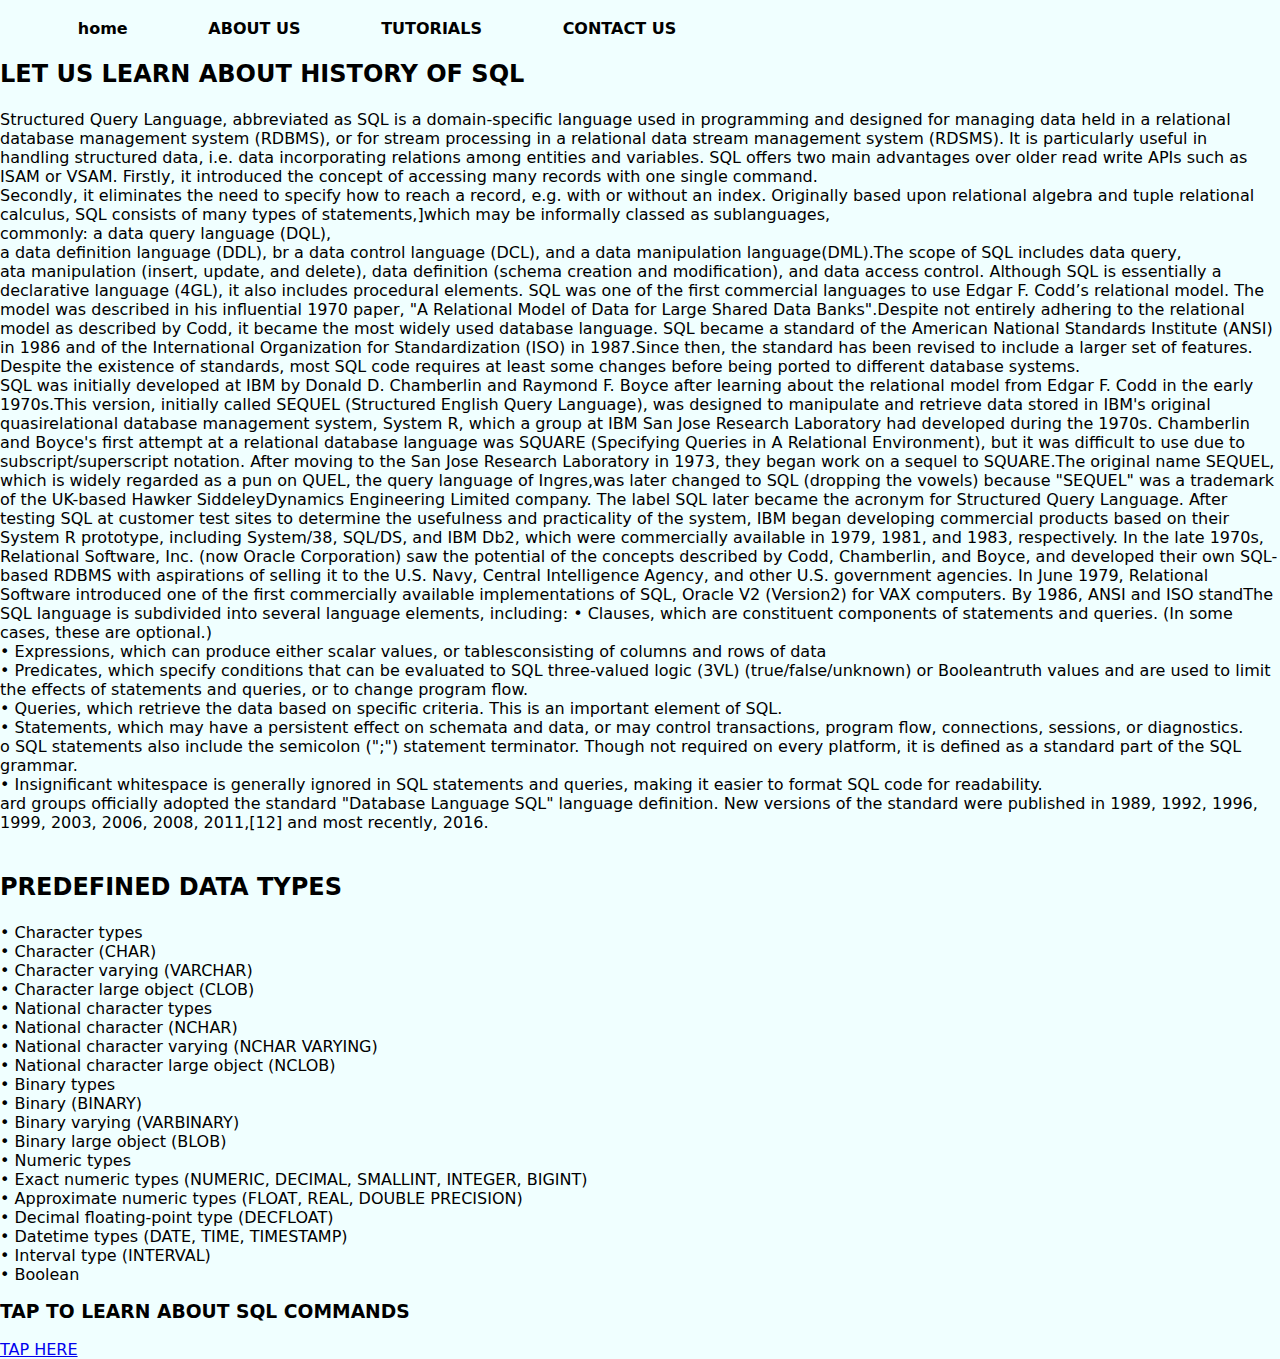
==== webpages/sql_history.html @ e14778c6 "Add files via upload" ====
<!DOCTYPE html>
<html lang="en">
<head>
    <title>Document</title>
    <!-- <link rel="stylesheet" href="/css/upload2.css"> -->
    <link rel="stylesheet" href="/css/stylesheet2.css">
</head>
<body>
    <header>
        <div class="logo">
            <img src="" alt="">
        </div>
            <nav>
                <ul>
                    <li><a href="/index.html">home</a></li>
                    <li><a href="http://www.instagram.com" target="_blank">ABOUT US</a></li>
                    <li><a href="/webpages/sql_history.html" target="_blank">TUTORIALS</a></li>
                    <li><a href="https://www.facebook.com" target="_blank">CONTACT US</a></li>
                </ul>
            </nav>
        </header>
    <h2>LET US LEARN ABOUT HISTORY OF SQL</h2>
    <p>Structured Query Language, abbreviated as SQL is a domain-specific language used in programming and designed for managing data held in a relational database management system (RDBMS), or for stream processing in a relational data stream management system (RDSMS). It is particularly useful in handling structured data, i.e. data incorporating relations among entities and variables.
        SQL offers two main advantages over older read write APIs such as ISAM or VSAM. Firstly, it introduced the concept of accessing many records with one single command. <br> Secondly, it eliminates the need to specify how to reach a record, e.g. with or without an index.
        Originally based upon relational algebra and tuple relational calculus, SQL consists of many types of statements,]which may be informally classed as sublanguages, <br> commonly: a data query language (DQL), <br> a data definition language (DDL), br
        a data control language (DCL), and a data manipulation language(DML).The scope of SQL includes data query,<br> ata manipulation (insert, update, and delete), data definition (schema creation and modification), and data access control. Although SQL is essentially a declarative language (4GL), it also includes procedural elements.
        SQL was one of the first commercial languages to use Edgar F. Codd’s relational model. The model was described in his influential 1970 paper, "A Relational Model of Data for Large Shared Data Banks".Despite not entirely adhering to the relational model as described by Codd, it became the most widely used database language.
        SQL became a standard of the American National Standards Institute (ANSI) in 1986 and of the International Organization for Standardization (ISO) in 1987.Since then, the standard has been revised to include a larger set of features. Despite the existence of standards, most SQL code requires at least some changes before being ported to different database systems. <br>
        SQL was initially developed at IBM by Donald D. Chamberlin and Raymond F. Boyce after learning about the relational model from Edgar F. Codd in the early 1970s.This version, initially called SEQUEL (Structured English Query Language), was designed to manipulate and retrieve data stored in IBM's original quasirelational database management system, System R, which a group at IBM San Jose Research Laboratory had developed during the 1970s.
Chamberlin and Boyce's first attempt at a relational database language was SQUARE (Specifying Queries in A Relational Environment), but it was difficult to use due to subscript/superscript notation. After moving to the San Jose Research Laboratory in 1973, they began work on a sequel to SQUARE.The original name SEQUEL, which is widely regarded as a pun on QUEL, the query language of Ingres,was later changed to SQL (dropping the vowels) because "SEQUEL" was a trademark of the UK-based Hawker SiddeleyDynamics Engineering Limited company. The label SQL later became the acronym for Structured Query Language.
After testing SQL at customer test sites to determine the usefulness and practicality of the system, IBM began developing commercial products based on their System R prototype, including System/38, SQL/DS, and IBM Db2, which were commercially available in 1979, 1981, and 1983, respectively.
In the late 1970s, Relational Software, Inc. (now Oracle Corporation) saw the potential of the concepts described by Codd, Chamberlin, and Boyce, and developed their own SQL-based RDBMS with aspirations of selling it to the U.S. Navy, Central Intelligence Agency, and other U.S. government agencies. In June 1979, Relational Software introduced one of the first commercially available implementations of SQL, Oracle V2 (Version2) for VAX computers.
By 1986, ANSI and ISO standThe SQL language is subdivided into several language elements, including:
•	Clauses, which are constituent components of statements and queries. (In some cases, these are optional.) <br>
•	Expressions, which can produce either scalar values, or tablesconsisting of columns and rows of data <br>
•	Predicates, which specify conditions that can be evaluated to SQL three-valued logic (3VL) (true/false/unknown) or Booleantruth values and are used to limit the effects of statements and queries, or to change program flow. <br>
•	Queries, which retrieve the data based on specific criteria. This is an important element of SQL. <br>
•	Statements, which may have a persistent effect on schemata and data, or may control transactions, program flow, connections, sessions, or diagnostics. <br>
o	SQL statements also include the semicolon (";") statement terminator. Though not required on every platform, it is defined as a standard part of the SQL grammar. <br>
•	Insignificant whitespace is generally ignored in SQL statements and queries, making it easier to format SQL code for readability. <br>
ard groups officially adopted the standard "Database Language SQL" language definition. New versions of the standard were published in 1989, 1992, 1996, 1999, 2003, 2006, 2008, 2011,[12] and most recently, 2016. <br> <br>

<h2>Predefined data types</h2>
•	Character types <br>
•	Character (CHAR) <br>
•	Character varying (VARCHAR) <br>
•	Character large object (CLOB) <br>
•	National character types <br>
•	National character (NCHAR) <br>
•	National character varying (NCHAR VARYING) <br>
•	National character large object (NCLOB) <br>
•	Binary types <br>
•	Binary (BINARY) <br>
•	Binary varying (VARBINARY) <br>
•	Binary large object (BLOB) <br>
•	Numeric types <br>
•	Exact numeric types (NUMERIC, DECIMAL, SMALLINT, INTEGER, BIGINT) <br>
•	Approximate numeric types (FLOAT, REAL, DOUBLE PRECISION) <br>
•	Decimal floating-point type (DECFLOAT) <br>
•	Datetime types (DATE, TIME, TIMESTAMP) <br>
•	Interval type (INTERVAL) <br>
•	Boolean  <br>



        </p>
        <h3> tap to learn about sql commands</h3>
        <a href="/webpages/sqlcmd.html">TAP HERE</a>

</body>
</html>
---- css/upload2.css ----
@import url('https://fonts.googleapis.com/css2?family=Montserrat&family=Raleway:wght@400;600&display=swap');
*{
    font-family: 'Montserrat', sans-serif;
font-family: 'Raleway', sans-serif;
margin: 0;
padding:0;
text-transform: uppercase;
}
.main{
    height: 100vh;
    width:100vw;
    background-color: aliceblue;
    background-position: center;
    background-size: cover;
}
img{
    height: 40px;
    width:40px;
    margin:2%;
}
header{
    display: flex;
}
.p{
    font-family:Arial, Helvetica, sans-serif;
    font-weight: bold;
}
.logo{
    background: url(../images/bestlogo-removebg-preview.png);
    background-position: center;
    background-size: cover;
    border-radius:20px;
    width: 100px;
    height: 100px;
    margin:4px;
}
nav{
    height: 65px;
    width:100vw;

    text-align: right;
}
nav ul li{
    list-style: none;
    display: inline-block;
}
nav ul li a{
    display: block;
    text-align: center;
    text-decoration: none;
    text-transform: uppercase;
    letter-spacing: 1px;
    margin-right: 20px;
    padding: 25px 10px;
    color: blue;
    margin-top: 20px;
    font-weight: bold;
    transition: 0.2s ease;
}

.center{
    height: 50%;
   display: flex;
   /* justify-content: center; */
    align-items: center;
    display: block;
    margin: 15%;
    text-align: center;
}
.center pre{
    margin:3%;
    font-size: xx-large;
    font-weight: 900;
    font-size: 45px;
    color:blue;
}
.center p{
    font-weight: bold;
    color: blue;
}
button{
    border: 0;
    margin:5%;
    color : black;
    font-weight: bold;
    border-radius: 40px;
    padding: 10px 60px;
    background-color: white;
    font-size:large;
    border: 1px solid black;
    cursor:pointer;
    transition:all 0.6s ease;
}
nav ul li a:hover
{
    transform: translate(0,-8px);
    font-weight: bolder;
    color:azure;

}
button:hover{
    transform:translate3d(5px,10px,5px);
    background-color:orange;
    color:white;
}
---- css/stylesheet2.css ----
*
{
    margin: 0;
    font-family: system-ui, -apple-system, BlinkMacSystemFont, 'Segoe UI', Roboto, Oxygen, Ubuntu, Cantarell, 'Open Sans', 'Helvetica Neue', sans-serif;
}
.main
{
    height: 100%;
    width: 100%;
    /* background-color: antiquewhite; */
}
body
{
    background-color: azure;
}
.navbar
{
    height: 5%;
    width: 100%;
    display: flex;
    justify-content:space-between;
    /* position: fixed; */
    background-color:aquamarine;
    padding: 2%;
    border-radius: 10pt;
}
.mid
{
    margin-top: 2%;
}
h2
{
    text-transform: uppercase;
}
.menu
{
    display: flex;
    width: 100%;
    justify-content: right;

    align-items: right;
}
ul li{
    list-style: none;
    display: inline-block;
}
ul li a{
    text-decoration: none;
    font-weight: bolder;
    margin: 1cm;
    color: black;
}
ul li a:hover
{
    color: white;
    background-color: black;
    padding: 10%;
    border-radius: 10pt;
}
.btn .simple button
{
    text-decoration: none;
    font-weight: bolder;
    color: black;
}
.mid
{
    margin:10% 10%
}
body
{
    overflow-x: hidden;
}
.btn
{
    display: flex;
    height: 100%;
    width: 100%;
    /* background-color: red; */
    align-items: center;
    margin-top :5%;
    padding: 0;
    justify-content: center;
}
button
{
    width: max-content;
    background-color: aquamarine;
    padding: 10px 30px;
    border-radius :20pt;
}
.btn .simple 
{
    margin: 3%;
}
h2,h3,h4{
    text-transform: uppercase;
    line-height: 300%;
}
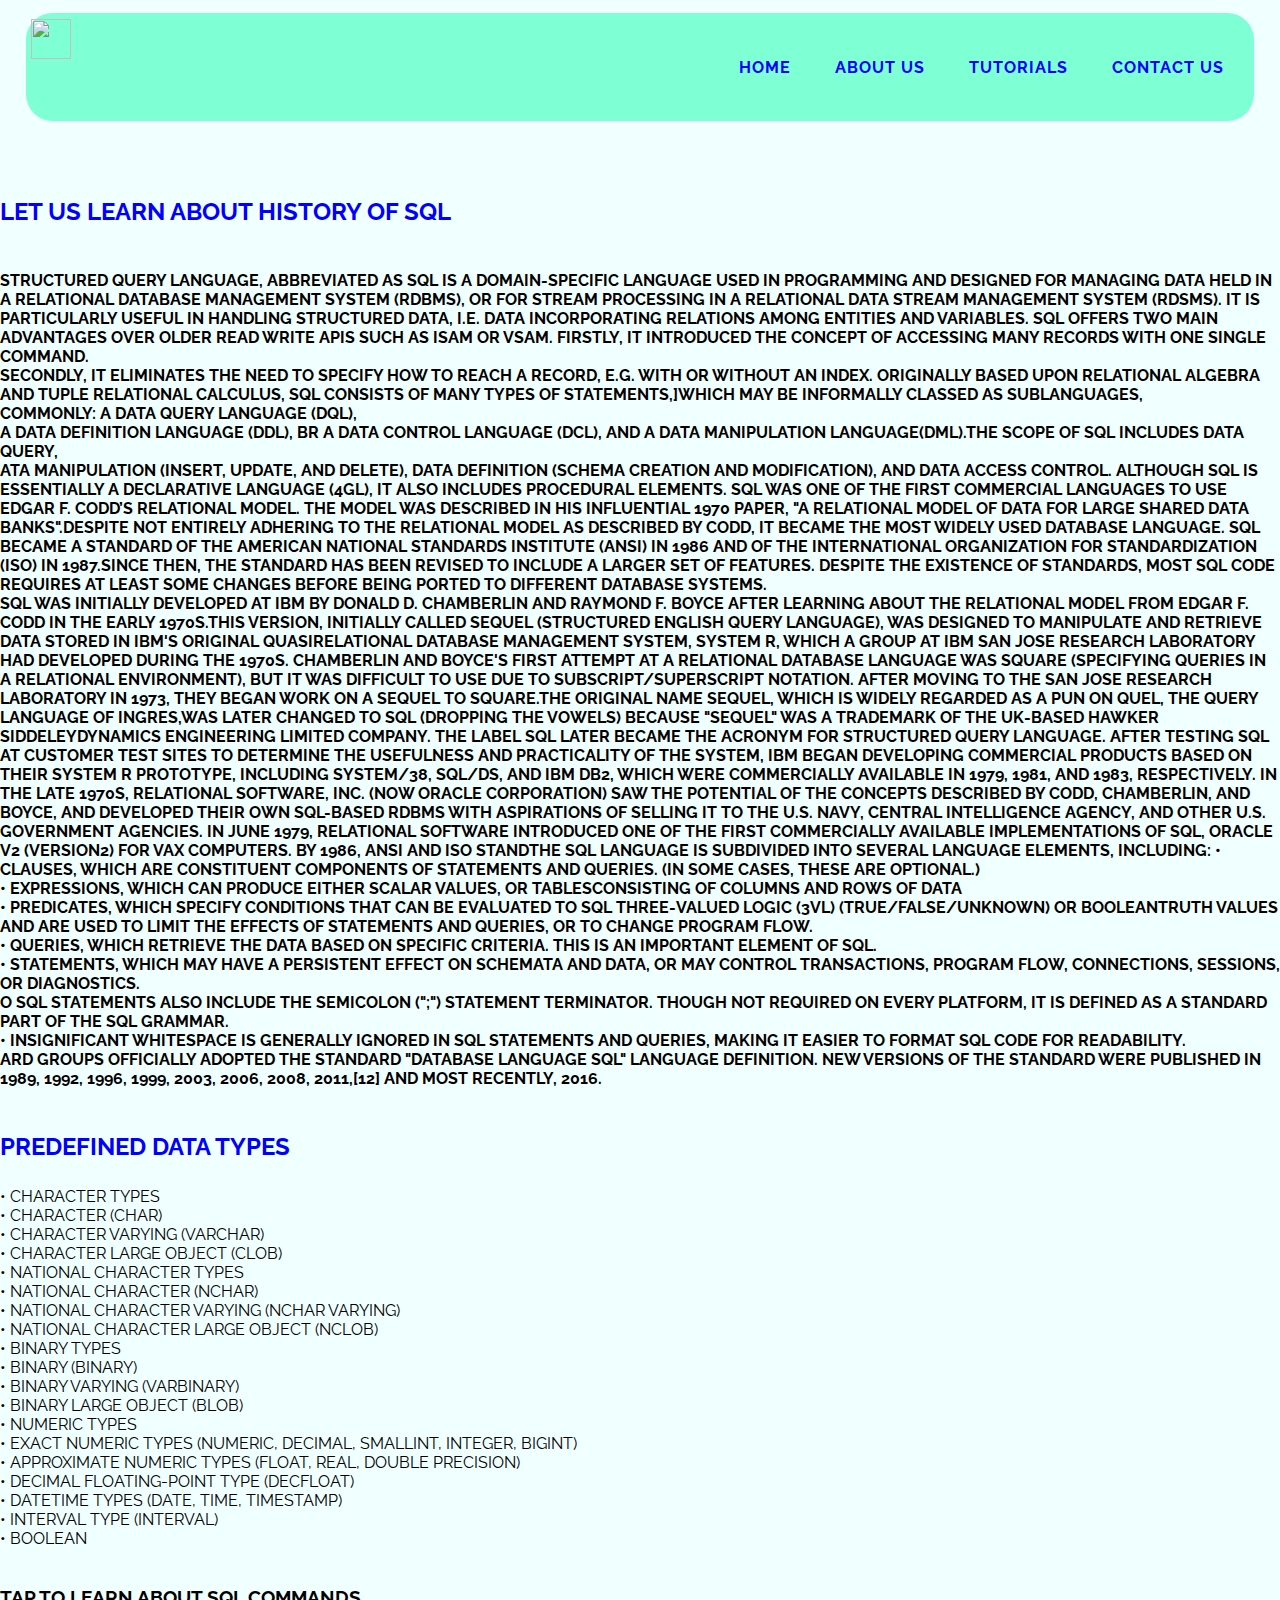
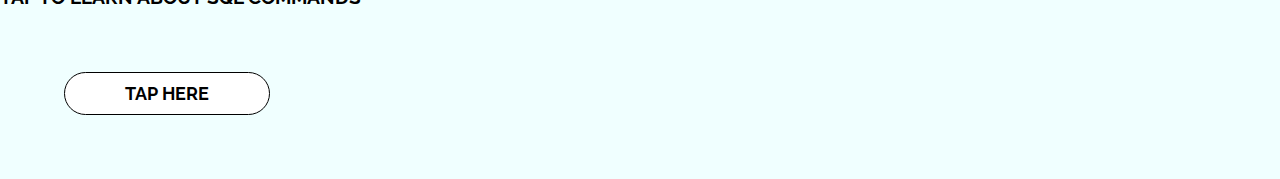
==== commit 6b382e12: "Add files via upload" ====
--- a/webpages/sql_history.html
+++ b/webpages/sql_history.html
@@ -2,8 +2,28 @@
 <html lang="en">
 <head>
     <title>Document</title>
-    <!-- <link rel="stylesheet" href="/css/upload2.css"> -->
-    <link rel="stylesheet" href="/css/stylesheet2.css">
+    <link rel="stylesheet" href="/css/upload2.css">
+    <style>
+
+        body
+        {
+            background-color: azure;
+        }
+        p{
+            font-weight: bold;
+        }
+        header
+        {
+            background-color:aquamarine;
+            border-radius:20pt ;
+            margin:1% 2% ;
+        }
+        h2
+        {
+            color: blue;
+            margin: 2% 0%;
+        }
+    </style>
 </head>
 <body>
     <header>
@@ -12,14 +32,16 @@
         </div>
             <nav>
                 <ul>
-                    <li><a href="/index.html">home</a></li>
+                    <li><a href="../index.html">home</a></li>
                     <li><a href="http://www.instagram.com" target="_blank">ABOUT US</a></li>
                     <li><a href="/webpages/sql_history.html" target="_blank">TUTORIALS</a></li>
                     <li><a href="https://www.facebook.com" target="_blank">CONTACT US</a></li>
                 </ul>
             </nav>
         </header>
+        <br><br>
     <h2>LET US LEARN ABOUT HISTORY OF SQL</h2>
+    <br>
     <p>Structured Query Language, abbreviated as SQL is a domain-specific language used in programming and designed for managing data held in a relational database management system (RDBMS), or for stream processing in a relational data stream management system (RDSMS). It is particularly useful in handling structured data, i.e. data incorporating relations among entities and variables.
         SQL offers two main advantages over older read write APIs such as ISAM or VSAM. Firstly, it introduced the concept of accessing many records with one single command. <br> Secondly, it eliminates the need to specify how to reach a record, e.g. with or without an index.
         Originally based upon relational algebra and tuple relational calculus, SQL consists of many types of statements,]which may be informally classed as sublanguages, <br> commonly: a data query language (DQL), <br> a data definition language (DDL), br
@@ -39,7 +61,7 @@
 o	SQL statements also include the semicolon (";") statement terminator. Though not required on every platform, it is defined as a standard part of the SQL grammar. <br>
 •	Insignificant whitespace is generally ignored in SQL statements and queries, making it easier to format SQL code for readability. <br>
 ard groups officially adopted the standard "Database Language SQL" language definition. New versions of the standard were published in 1989, 1992, 1996, 1999, 2003, 2006, 2008, 2011,[12] and most recently, 2016. <br> <br>
-
+</p><p>
 <h2>Predefined data types</h2>
 •	Character types <br>
 •	Character (CHAR) <br>
@@ -60,12 +82,9 @@
 •	Datetime types (DATE, TIME, TIMESTAMP) <br>
 •	Interval type (INTERVAL) <br>
 •	Boolean  <br>
-
-
-
-        </p>
+        </p><br><br>
         <h3> tap to learn about sql commands</h3>
-        <a href="/webpages/sqlcmd.html">TAP HERE</a>
+        <a class="nxt1" href="/webpages/sqlcmd.html"><button class="nxt">TAP HERE</button></a>
 
 </body>
 </html>--- a/css/upload2.css
+++ b/css/upload2.css
@@ -94,13 +94,18 @@
 }
 nav ul li a:hover
 {
-    transform: translate(0,-8px);
+    /* transform: translate(0,-8px); */
     font-weight: bolder;
-    color:azure;
+    color:black;
+    border-bottom: 1px solid black;
 
 }
 button:hover{
-    transform:translate3d(5px,10px,5px);
+    /* transform:translate3d(5px,10px,5px); */
     background-color:orange;
     color:white;
+}
+.nxt1 .nxt{
+
+width: max-content;
 }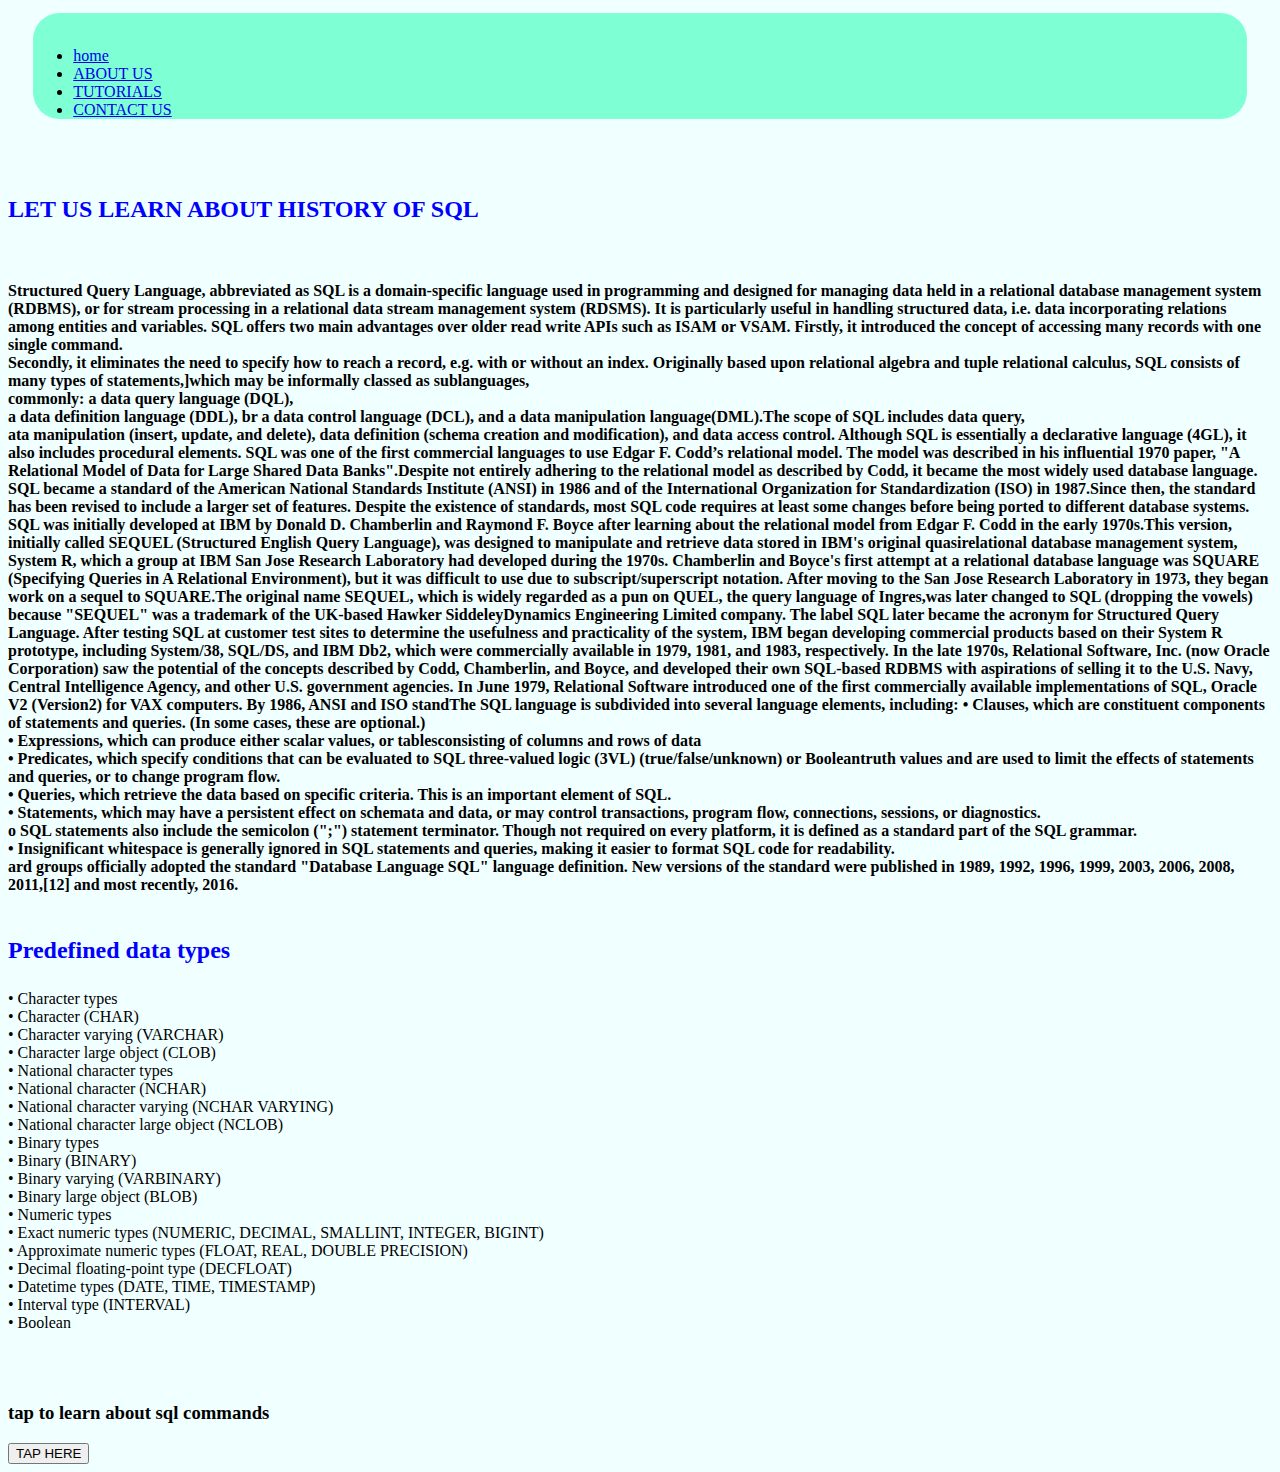
==== commit dd34a63f: "Update sql_history.html" ====
--- a/webpages/sql_history.html
+++ b/webpages/sql_history.html
@@ -2,7 +2,7 @@
 <html lang="en">
 <head>
     <title>Document</title>
-    <link rel="stylesheet" href="/css/upload2.css">
+    <link rel="stylesheet" href="./css/upload2.css">
     <style>
 
         body
@@ -34,7 +34,7 @@
                 <ul>
                     <li><a href="../index.html">home</a></li>
                     <li><a href="http://www.instagram.com" target="_blank">ABOUT US</a></li>
-                    <li><a href="/webpages/sql_history.html" target="_blank">TUTORIALS</a></li>
+                    <li><a href="./webpages/sql_history.html" target="_blank">TUTORIALS</a></li>
                     <li><a href="https://www.facebook.com" target="_blank">CONTACT US</a></li>
                 </ul>
             </nav>
@@ -84,7 +84,7 @@
 •	Boolean  <br>
         </p><br><br>
         <h3> tap to learn about sql commands</h3>
-        <a class="nxt1" href="/webpages/sqlcmd.html"><button class="nxt">TAP HERE</button></a>
+        <a class="nxt1" href="./webpages/sqlcmd.html"><button class="nxt">TAP HERE</button></a>
 
 </body>
-</html>+</html>
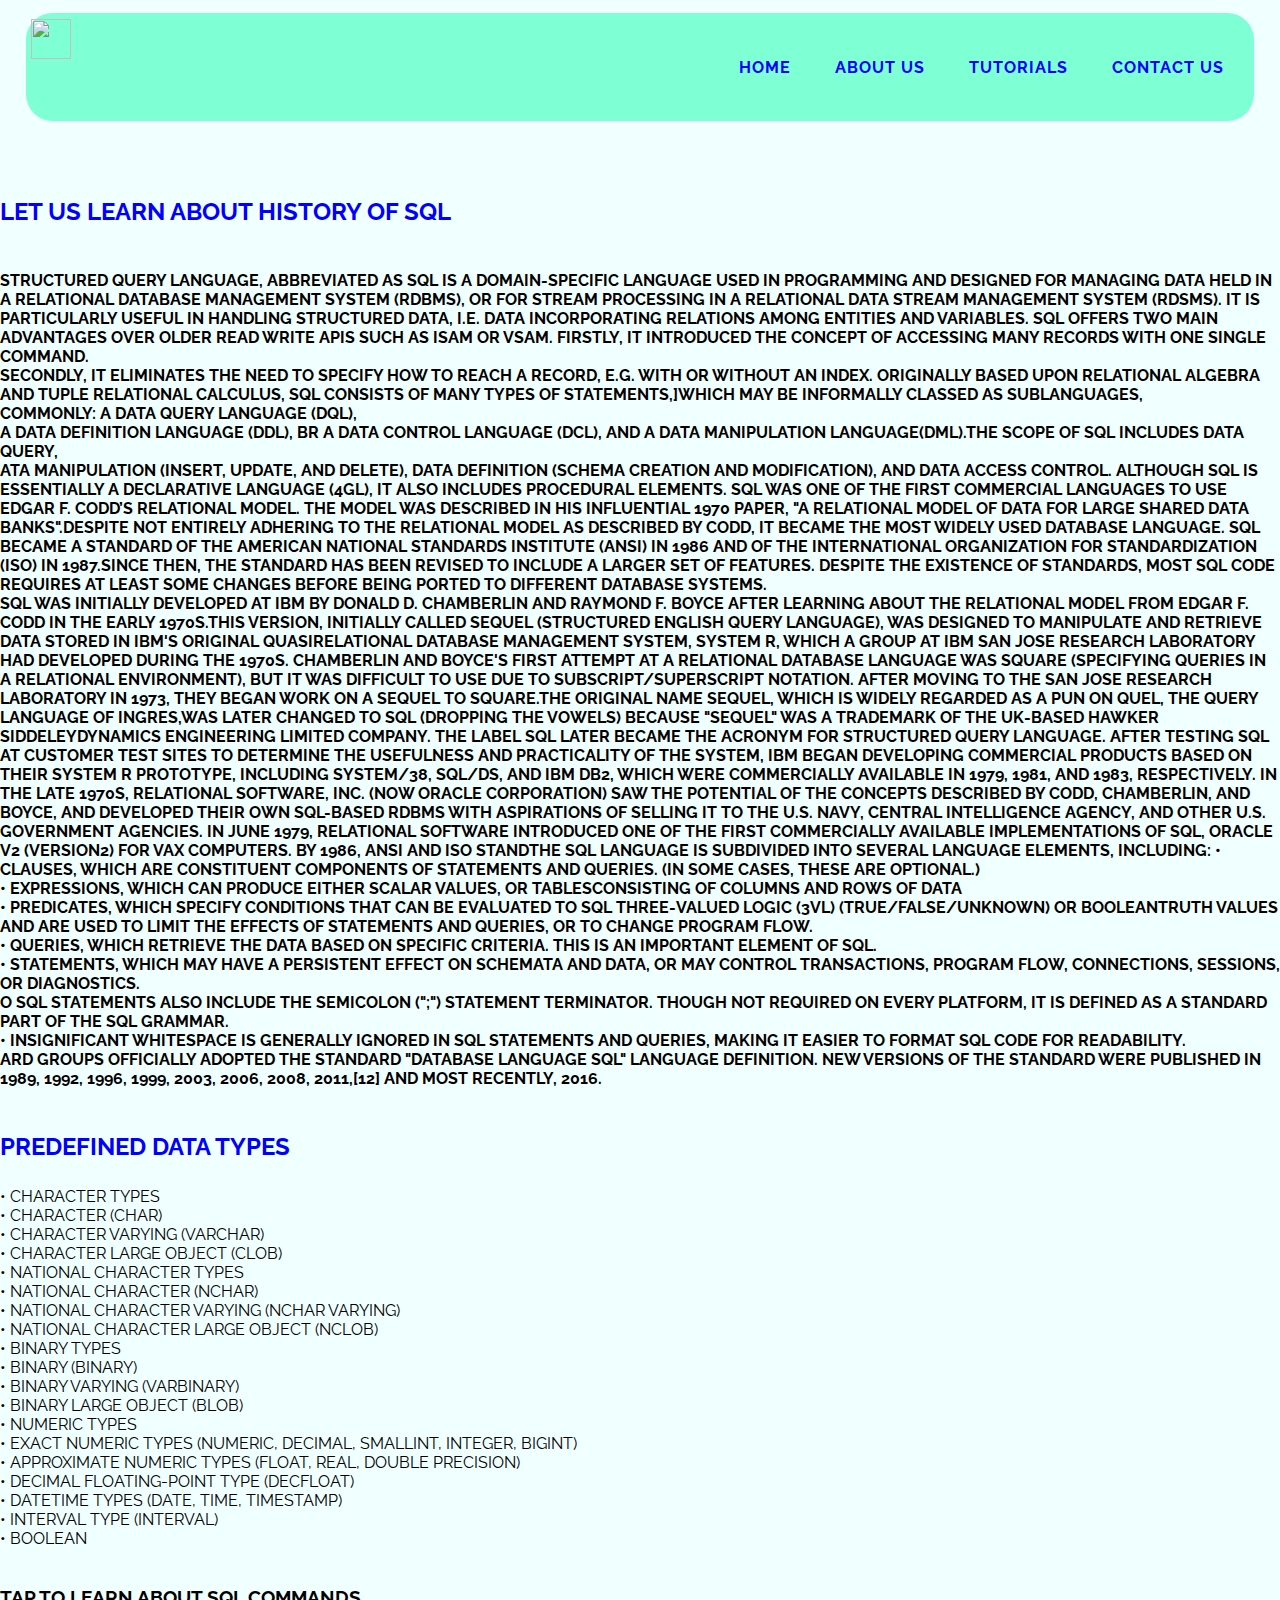
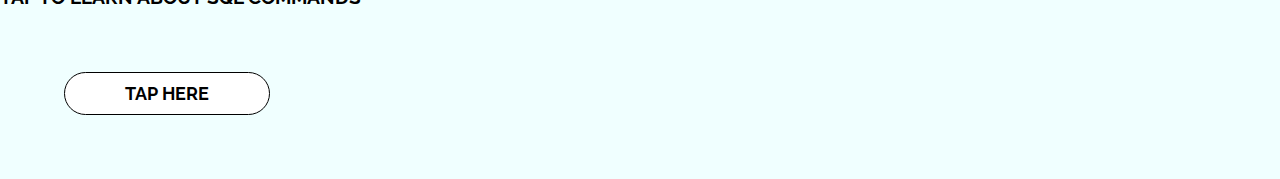
==== commit b2eb2cab: "Update sql_history.html" ====
--- a/webpages/sql_history.html
+++ b/webpages/sql_history.html
@@ -2,7 +2,7 @@
 <html lang="en">
 <head>
     <title>Document</title>
-    <link rel="stylesheet" href="./css/upload2.css">
+    <link rel="stylesheet" href="../css/upload2.css">
     <style>
 
         body
@@ -34,7 +34,7 @@
                 <ul>
                     <li><a href="../index.html">home</a></li>
                     <li><a href="http://www.instagram.com" target="_blank">ABOUT US</a></li>
-                    <li><a href="./webpages/sql_history.html" target="_blank">TUTORIALS</a></li>
+                    <li><a href="../webpages/sql_history.html" target="_blank">TUTORIALS</a></li>
                     <li><a href="https://www.facebook.com" target="_blank">CONTACT US</a></li>
                 </ul>
             </nav>
@@ -84,7 +84,7 @@
 •	Boolean  <br>
         </p><br><br>
         <h3> tap to learn about sql commands</h3>
-        <a class="nxt1" href="./webpages/sqlcmd.html"><button class="nxt">TAP HERE</button></a>
+        <a class="nxt1" href="../webpages/sqlcmd.html"><button class="nxt">TAP HERE</button></a>
 
 </body>
 </html>
--- a/css/upload2.css
+++ b/css/upload2.css
@@ -0,0 +1,111 @@
+
+@import url('https://fonts.googleapis.com/css2?family=Montserrat&family=Raleway:wght@400;600&display=swap');
+*{
+    font-family: 'Montserrat', sans-serif;
+font-family: 'Raleway', sans-serif;
+margin: 0;
+padding:0;
+text-transform: uppercase;
+}
+.main{
+    height: 100vh;
+    width:100vw;
+    background-color: aliceblue;
+    background-position: center;
+    background-size: cover;
+}
+img{
+    height: 40px;
+    width:40px;
+    margin:2%;
+}
+header{
+    display: flex;
+}
+.p{
+    font-family:Arial, Helvetica, sans-serif;
+    font-weight: bold;
+}
+.logo{
+    background: url(../images/bestlogo-removebg-preview.png);
+    background-position: center;
+    background-size: cover;
+    border-radius:20px;
+    width: 100px;
+    height: 100px;
+    margin:4px;
+}
+nav{
+    height: 65px;
+    width:100vw;
+
+    text-align: right;
+}
+nav ul li{
+    list-style: none;
+    display: inline-block;
+}
+nav ul li a{
+    display: block;
+    text-align: center;
+    text-decoration: none;
+    text-transform: uppercase;
+    letter-spacing: 1px;
+    margin-right: 20px;
+    padding: 25px 10px;
+    color: blue;
+    margin-top: 20px;
+    font-weight: bold;
+    transition: 0.2s ease;
+}
+
+.center{
+    height: 50%;
+   display: flex;
+   /* justify-content: center; */
+    align-items: center;
+    display: block;
+    margin: 15%;
+    text-align: center;
+}
+.center pre{
+    margin:3%;
+    font-size: xx-large;
+    font-weight: 900;
+    font-size: 45px;
+    color:blue;
+}
+.center p{
+    font-weight: bold;
+    color: blue;
+}
+button{
+    border: 0;
+    margin:5%;
+    color : black;
+    font-weight: bold;
+    border-radius: 40px;
+    padding: 10px 60px;
+    background-color: white;
+    font-size:large;
+    border: 1px solid black;
+    cursor:pointer;
+    transition:all 0.6s ease;
+}
+nav ul li a:hover
+{
+    /* transform: translate(0,-8px); */
+    font-weight: bolder;
+    color:black;
+    border-bottom: 1px solid black;
+
+}
+button:hover{
+    /* transform:translate3d(5px,10px,5px); */
+    background-color:orange;
+    color:white;
+}
+.nxt1 .nxt{
+
+width: max-content;
+}